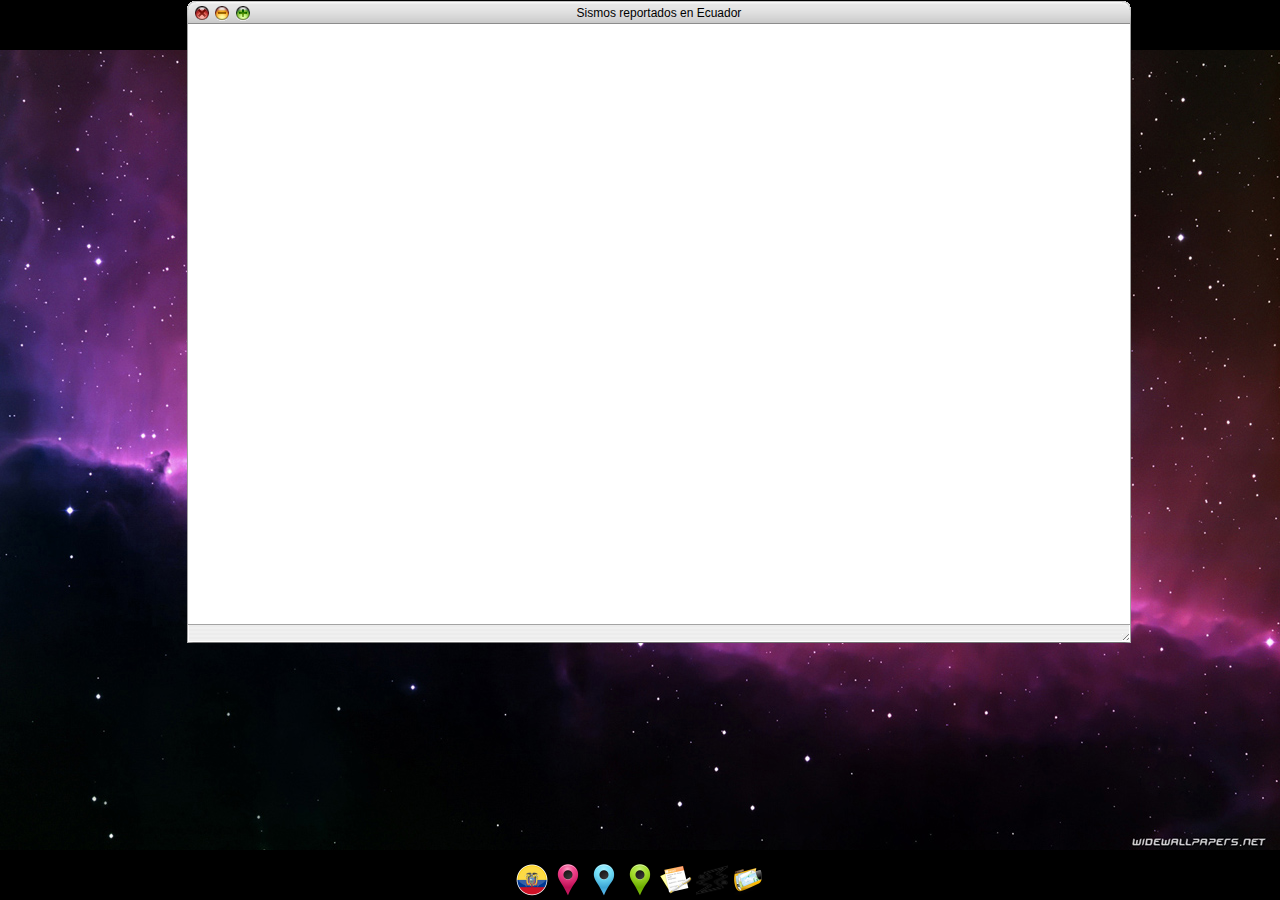
==== sistema/web/home/index.html @ 28a853ab "version web" ====
<!DOCTYPE HTML PUBLIC "-//W3C//DTD HTML 4.01 Transitional//EN" "http://www.w3.org/TR/html4/loose.dtd">
<html>
<!-- Mirrored from andrewmin.com/webx/ by HTTrack Website Copier/3.x [XR&CO'2013], Sat, 23 Nov 2013 22:07:56 GMT -->
<!-- Added by HTTrack --><meta http-equiv="Content-Type" content="text/html; charset=utf-8" /><!-- /Added by HTTrack -->
<head>

<meta http-equiv="Content-Type" content="text/html;charset=utf-8" >

<title>SIS Geo Sismos Ecuador</title>

<style type="text/css">
body {
	background: url(fondo3.jpg);
	background-repeat:no-repeat;
	background-attachment:fixed;
	background-position:center; 
	background-color:#000000;
} 
var device = navigator.userAgent

if (device.match(/Iphone/i)|| device.match(/Ipod/i)|| device.match(/Android/i)|| device.match(/J2ME/i)|| device.match(/BlackBerry/i)|| device.match(/iPhone|iPad|iPod/i)|| device.match(/Opera Mini/i)|| device.match(/IEMobile/i)|| device.match(/Mobile/i)|| device.match(/Windows Phone/i)|| device.match(/windows mobile/i)|| device.match(/windows ce/i)|| device.match(/webOS/i)|| device.match(/palm/i)|| device.match(/bada/i)|| device.match(/series60/i)|| device.match(/nokia/i)|| device.match(/symbian/i)|| device.match(/HTC/i))
 { 
window.location = "img/coming.png";

}
else
{

}
</style>
<link rel="shortcut icon" href="favicon.ico">
<link rel="stylesheet" type="text/css" href="css/page.css">
<link rel="stylesheet" type="text/css" href="css/dock.css">
<link rel="stylesheet" type="text/css" href="css/default.css">

<script type="text/javascript" src="js/dock.js" charset="iso-8859-1"></script>

<!-- Prototype //-->

<script type="text/javascript" src="js/dock.js" charset="iso-8859-1" defer="defer"></script>    
<script type="text/javascript" src="js/prototype.js"> </script>
<script type="text/javascript" src="js/window.js"></script>
<script type="text/javascript">

  function initacp() {
    var win = new Window('Home', {top:1, left:187, width:940, height:600, zIndex:150, resizable: true, title: "Sismos reportados en Ecuador"})
    win.setURL("html/ecuador.php");
    win.show();
  }

  function initACPTV() {
    var win = new Window('Bitty', {top:0, left:700, width:820, height:603, zIndex:150, resizable: true, title: "Sismos Costa" })
    win.setURL("html/costa.php");
    win.show();
  }
   function initACPRADIO() {
    var win = new Window('Jaghe Design Center', {top:20, left:200, width:1024, height:560, zIndex:150, resizable: true, title: "Sismos Sierra" })
    win.setURL("html/sierra.php");
    win.show();
  }

  function initACPSOCIAL() {
    var win = new Window('Politecnicos', {top:0, left:150, width:823, height:625, zIndex:155, resizable: true, title: "Sismos Amazonia" })
    win.setURL("html/amazonia.php");
    win.show();
  }

  function initformulario() {
    var win = new Window('Administrador', {top:4, left:300, width:520, height:625, zIndex:150, resizable: true, title: "Registro en linea" })
    win.setURL("https://docs.google.com/forms/d/e/1FAIpQLScNdBoeLHdIZSy8lyv8J4Ou4JkI9ps5xInnjwoIwHUZzEUZtw/viewform");
    win.show();
  }

  function initmail() {
    var win = new Window('Nosotros', {top:20, left:300, width:600, height:625, zIndex:160, resizable: true, title: "Nosotros" })
    win.setURL("html/nosotros.html");
    win.show();
  }
  
 function initmgaleria() {
    var win = new Window('Galeria', {top:0, left:150, width:700, height:600, zIndex:160, resizable: true, title: "Galeria" })
    win.setURL("http://acpespol.ml/acp4/index.php/nosotros/galeria");
    win.show();
  }
</script>

<!-- End Prototype //-->

</head>

<body onload="initacp()">

<!--<img id="background" src="wallpaper.png" alt="Background-image">//-->

<div id="dockContainer">

<ul style="padding-top: 24px;" id="dock">

<li><a style="margin: 0pt -0.5em;" href="javascript:initacp()" title="Ecuador"><span style="visibility: hidden; opacity: 0.8;" id="desc0" class="desc">Sismos reportados en Ecuador</span><img style="height: 32px; width: 32px;" alt="ecuador" src="img/ecuador.png"></a></li>

<li><a style="margin: 0pt -0.5em;" href="javascript:initACPTV()" title="Costa"><span style="visibility: hidden; opacity: 0.8;" id="desc1" class="desc">Sismos reportados en la costa Ecuatoriana</span><img style="height: 32px; width: 32px;" alt="ACP-TV" src="img/costa.png"></a></li>

<li><a style="margin: 0pt -0.5em;" href="javascript:initACPRADIO()" title="Sierra"><span style="visibility: hidden; opacity: 0.8;" id="desc2" class="desc">Sismos reportados en la sierra Ecuatoriana</span><img style="height: 32px; width: 32px;" alt="ACPRADIO" src="img/sierra.png"></a></li>

<li><a style="margin: 0pt -0.5em;" href="javascript:initACPSOCIAL()" title="Amazonia"><span style="visibility: hidden; opacity: 0.8;" id="desc3" class="desc">Sismos reportados en la amazonia Ecuatoriana</span><img style="height: 32px; width: 32px;" alt="ACPSOCIAL" src="img/amazonia.png"></a></li>

<li><a style="margin: 0pt -0.5em;" href="javascript:initformulario()" title="Registro en linea"><span style="visibility: hidden; opacity: 0.8;" id="desc4" class="desc">Registro en linea</span><img style="height: 32px; width: 32px;" alt="registroenlinea" src="img/registroenlinea.png"></a></li>

<li><a style="margin: 0pt -0.5em;" href="javascript:initmail()" title="Nosotros"><span style="visibility: hidden;" id="desc5" class="desc">Nosotros</span><img style="height: 32px; width: 32px;" alt="Mail" src="img/nosotros.png"></a></li>

<li><a style="margin: 0pt -0.5em;" href="javascript:initmgaleria()" title="Galeria"><span style="visibility: hidden;" id="desc5" class="desc">Galeria</span><img style="height: 32px; width: 32px;" alt="Mail" src="img/galeria.png"></a></li>


</ul>

</div>

<p>
  <!--Analytics//-->
  
  <script type="text/javascript">
var gaJsHost = (("https:" == document.location.protocol) ? "https://ssl." : "http://www.");
document.write(unescape("%3Cscript src='" + gaJsHost + "google-analytics.com/ga.js' type='text/javascript'%3E%3C/script%3E"));
  </script></p>
<p>&nbsp; </p>
<p>&nbsp; </p>
<script type="text/javascript">
var pageTracker = _gat._getTracker("UA-343015-5");
pageTracker._initData();
pageTracker._trackPageview();
  </script>
</body>

<!-- Mirrored from andrewmin.com/webx/ by HTTrack Website Copier/3.x [XR&CO'2013], Sat, 23 Nov 2013 22:08:08 GMT -->
</html>
---- sistema/web/home/css/page.css ----
* { margin: 0; padding: 0; }

body {
	//original font: bold 2em Georgia, Times, serif;
	original font: bold 2em 'Lucida Sans Unicode', 'Lucida Grande', sans-serif;
	}

h1 {	
	font: bold 1em 'Lucida Sans Unicode', 'Lucida Grande', sans-serif;
	text-align: center;
	color: #c4430a;
	padding: 1em; margin: 5em 0 0 0;
	background: #e0e3ec url(swbglt.html) no-repeat 0 -30px;
	background-attachment: fixed;
	letter-spacing: .3em;
	text-transform: lowercase;
	border: 1px solid #000;
	border-width: 2px 0;
	}

a { 
	color: #211e73; text-decoration: none;
	}
a:hover { color: #C4430A; }

#about {
	color: #000;
	padding: 1em 20%; margin: 5em 0 0 0;
	background: #e0e3ec url(swbglt.html) no-repeat 0 -30px;
	background-attachment: fixed;
	border: 2px solid #000;
	border-width: 2px 0;
	font: .4em 'Lucida Sans Unicode', 'Lucida Grande', sans-serif;
	}
#about p {
	margin: 1em .5em;
	}
---- sistema/web/home/css/dock.css ----
#dockContainer {
	text-align: center;
	position: absolute;
	bottom: 0;
	width: 100%;
	margin: 0; padding: 0;
	}
ul#dock {
	padding: 0 12px 0 12px;
	display: inline;
	white-space: nowrap;
	margin-left: auto;
	margin-right: auto;
	}
ul#dock li {
	list-style-type: none;
	display: inline;
	position: relative;
	}
ul#dock li a {
	font: bold 12px Lucida, Verdana, Helvetica, sans-serif;
	color: #fff;
	text-shadow: 0px 0px .4em #000;
	text-decoration: none;
	text-align: center;
	position: relative;
	padding: 0 .5em;
	margin: 0;
	}
ul#dock li a:hover {
	padding: 0 1em;
	margin: 0 -1em;
	padding-top: 100px; 
	text-align: center;
	}
ul#dock li a span {
	width: 116px;
	text-align: center;
	display: none;
	position: absolute;
	top: 0; left: 0;
	margin: 0; padding: 0; border: 0;
	}
ul#dock li a img {
	border: 0; margin: 0; padding: 0;
	}
ul#dock li a:hover span {
	display: block;
	top: 0;
	}
ul#dock li.hack {
	display: none;
	}
---- sistema/web/home/css/default.css ----
.overlay_dialog {
	background-color: #666666;
	filter:alpha(opacity=60);
	-moz-opacity: 0.6;
	opacity: 0.6;
}

.overlay___invisible__ {
  background-color: #666666;
	filter:alpha(opacity=0);
	-moz-opacity: 0;
	opacity: 0;
}

.dialog_nw {
	width: 9px;
	height: 23px;
	background: transparent url(default/top_left.gif) no-repeat 0 0;		
}

.dialog_n {
	background: transparent url(default/top_mid.gif) repeat-x 0 0;	
	height: 23px;
}

.dialog_ne {
	width: 9px;
	height: 23px;
	background: transparent url(default/top_right.gif) no-repeat 0 0;		
}

.dialog_e {
	width: 2px;
	background: transparent url(default/center_right.gif) repeat-y 0 0;	
}

.dialog_w {
	width: 2px;
	background: transparent url(default/center_left.gif) repeat-y 0 0;		
}

.dialog_sw {
	width: 9px;
	height: 19px;
	background: transparent url(default/bottom_left.gif) no-repeat 0 0;			
}

.dialog_s {
	background: transparent url(default/bottom_mid.gif) repeat-x 0 0;		
	height: 19px;
}

.dialog_se {
	width: 9px;
	height: 19px;
	background: transparent url(default/bottom_right.gif) no-repeat 0 0;			
}

.dialog_sizer {
	width: 9px;
	height: 19px;
	background: transparent url(default/sizer.gif) no-repeat 0 0;	
	cursor:se-resize;	
}

.dialog_close {
	width: 14px;
	height: 14px;
	background: transparent url(default/close.gif) no-repeat 0 0;			
	position:absolute;
	top:5px;
	left:8px;
	cursor:pointer;
	z-index:2000;
}

.dialog_minimize {
	width: 14px;
	height: 15px;
	background: transparent url(default/minimize.gif) no-repeat 0 0;			
	position:absolute;
	top:5px;
	left:28px;
	cursor:pointer;
	z-index:2000;
}

.dialog_maximize {
	width: 14px;
	height: 15px;
	background: transparent url(default/maximize.gif) no-repeat 0 0;			
	position:absolute;
	top:5px;
	left:49px;
	cursor:pointer;
	z-index:2000;
}

.dialog_title {
	float:left;
	height:14px;
	font-family: Tahoma, Arial, sans-serif;
	font-size:12px;
	text-align:center;
	width:100%;
	color:#000;
}

.dialog_content {
	overflow:auto;
	color: #DDD;
	font-family: Tahoma, Arial, sans-serif;
	font-size: 10px;
	background-color:#FFF;
}

.top_draggable, .bottom_draggable {
  cursor:move;
}

.status_bar {
  font-size:12px;
}
.status_bar input{
  font-size:12px;
}

.wired_frame {
	display: block;
  position: absolute;
  border: 1px #000 dashed;
}

/* DO NOT CHANGE THESE VALUES*/
.dialog {
	display: block;
	position: absolute;
}

.dialog table.table_window  { 
  border-collapse: collapse; 
  border-spacing: 0; 
  width: 100%;
	margin: 0px;
	padding:0px;
}

.dialog table.table_window td , .dialog table.table_window th { 
  padding: 0; 
}

.dialog .title_window {
  -moz-user-select:none;
}
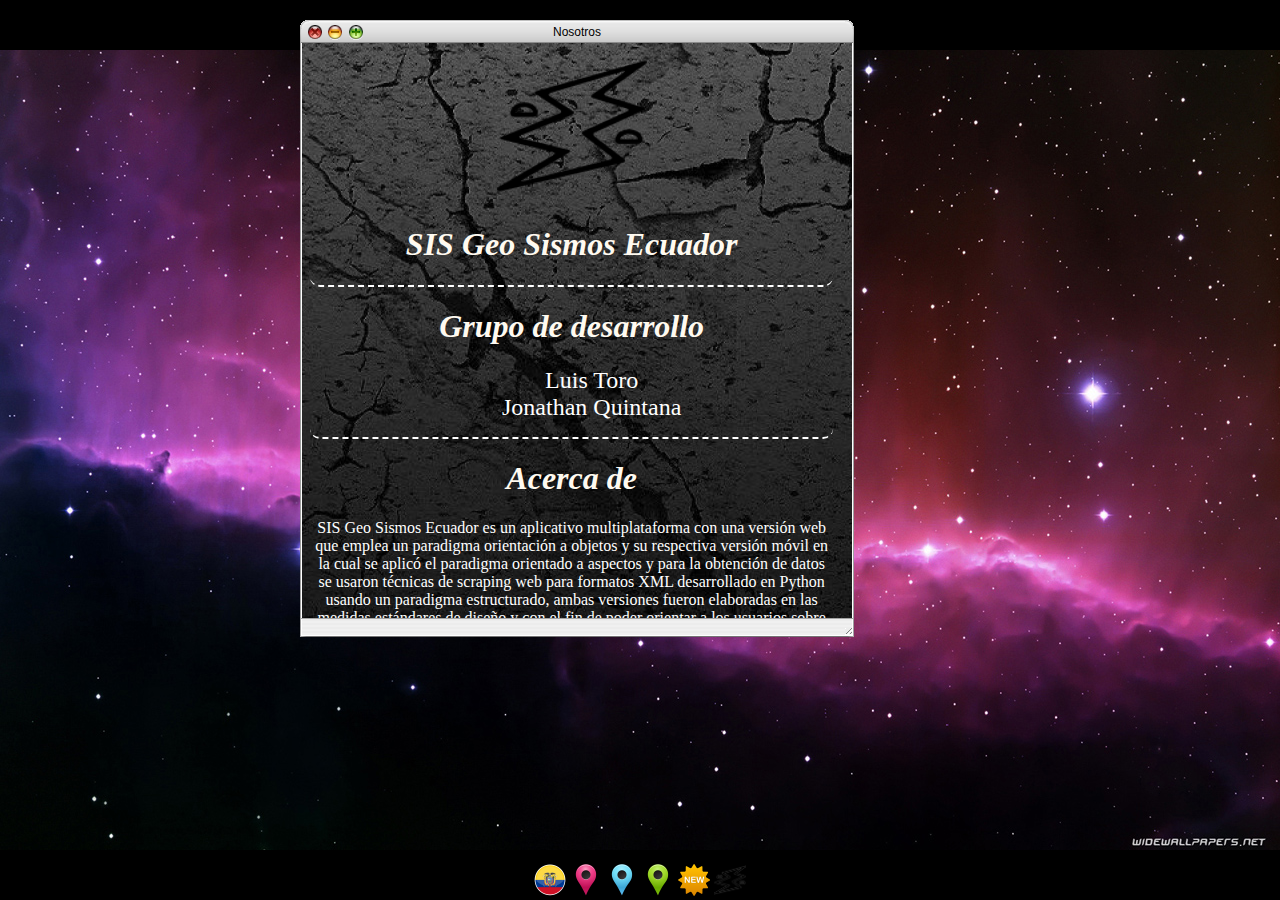
==== commit 0d348cf8: "creacion de sistema de login" ====
--- a/sistema/web/home/index.html
+++ b/sistema/web/home/index.html
@@ -66,29 +66,25 @@
   }
 
   function initformulario() {
-    var win = new Window('Administrador', {top:4, left:300, width:520, height:625, zIndex:150, resizable: true, title: "Registro en linea" })
-    win.setURL("https://docs.google.com/forms/d/e/1FAIpQLScNdBoeLHdIZSy8lyv8J4Ou4JkI9ps5xInnjwoIwHUZzEUZtw/viewform");
+    var win = new Window('Administrador', {top:4, left:300, width:520, height:520, zIndex:150, resizable: true, title: "Registro en linea" })
+    win.setURL("login/index.php");
     win.show();
   }
 
   function initmail() {
-    var win = new Window('Nosotros', {top:20, left:300, width:600, height:625, zIndex:160, resizable: true, title: "Nosotros" })
+    var win = new Window('Nosotros', {top:20, left:300, width:550, height:575, zIndex:160, resizable: true, title: "Nosotros" })
     win.setURL("html/nosotros.html");
     win.show();
   }
   
- function initmgaleria() {
-    var win = new Window('Galeria', {top:0, left:150, width:700, height:600, zIndex:160, resizable: true, title: "Galeria" })
-    win.setURL("http://acpespol.ml/acp4/index.php/nosotros/galeria");
-    win.show();
-  }
+ 
 </script>
 
 <!-- End Prototype //-->
 
 </head>
 
-<body onload="initacp()">
+<body onload="initmail()">
 
 <!--<img id="background" src="wallpaper.png" alt="Background-image">//-->
 
@@ -104,11 +100,11 @@
 
 <li><a style="margin: 0pt -0.5em;" href="javascript:initACPSOCIAL()" title="Amazonia"><span style="visibility: hidden; opacity: 0.8;" id="desc3" class="desc">Sismos reportados en la amazonia Ecuatoriana</span><img style="height: 32px; width: 32px;" alt="ACPSOCIAL" src="img/amazonia.png"></a></li>
 
-<li><a style="margin: 0pt -0.5em;" href="javascript:initformulario()" title="Registro en linea"><span style="visibility: hidden; opacity: 0.8;" id="desc4" class="desc">Registro en linea</span><img style="height: 32px; width: 32px;" alt="registroenlinea" src="img/registroenlinea.png"></a></li>
+<li><a style="margin: 0pt -0.5em;" href="javascript:initformulario()" title="New"><span style="visibility: hidden; opacity: 0.8;" id="desc4" class="desc">Reporta un sismo</span><img style="height: 32px; width: 32px;" alt="registroenlinea" src="img/new.png"></a></li>
 
 <li><a style="margin: 0pt -0.5em;" href="javascript:initmail()" title="Nosotros"><span style="visibility: hidden;" id="desc5" class="desc">Nosotros</span><img style="height: 32px; width: 32px;" alt="Mail" src="img/nosotros.png"></a></li>
 
-<li><a style="margin: 0pt -0.5em;" href="javascript:initmgaleria()" title="Galeria"><span style="visibility: hidden;" id="desc5" class="desc">Galeria</span><img style="height: 32px; width: 32px;" alt="Mail" src="img/galeria.png"></a></li>
+
 
 
 </ul>
